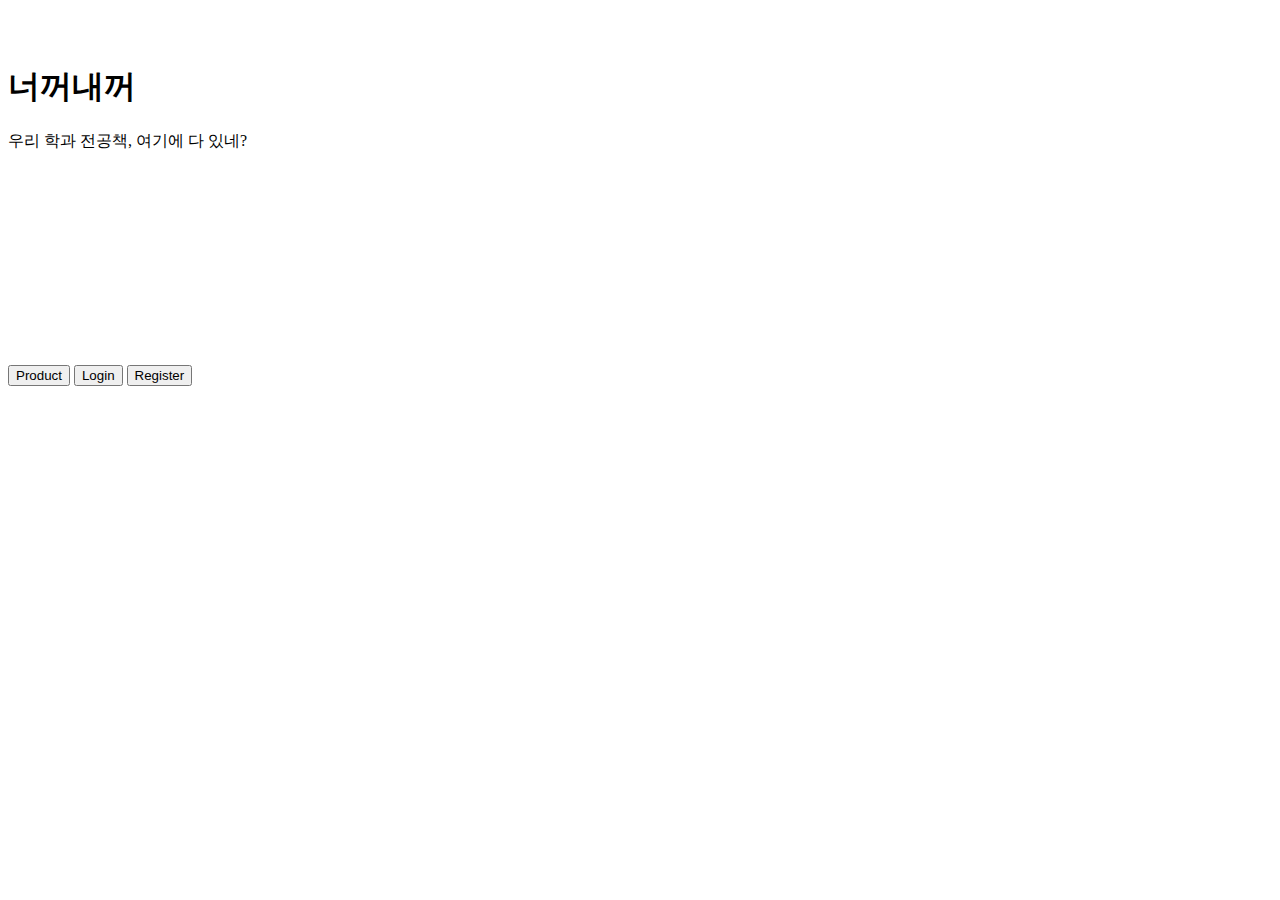
==== Mall/src/main/resources/static/index.html @ 46b606f5 "feat: 회원가입" ====
<!DOCTYPE html>
<html lang="en">
<head>
    <meta charset="UTF-8">
    <!-- https://getbootstrap.com/docs/5.0/getting-started/introduction/ -->
    <link href="https://cdn.jsdelivr.net/npm/bootstrap@5.0.2/dist/css/bootstrap.min.css" rel="stylesheet" integrity="sha384-EVSTQN3/azprG1Anm3QDgpJLIm9Nao0Yz1ztcQTwFspd3yD65VohhpuuCOmLASjC" crossorigin="anonymous">
    <script src="https://cdn.jsdelivr.net/npm/@popperjs/core@2.9.2/dist/umd/popper.min.js" integrity="sha384-IQsoLXl5PILFhosVNubq5LC7Qb9DXgDA9i+tQ8Zj3iwWAwPtgFTxbJ8NT4GN1R8p" crossorigin="anonymous"></script>
    <script src="https://cdn.jsdelivr.net/npm/bootstrap@5.0.2/dist/js/bootstrap.min.js" integrity="sha384-cVKIPhGWiC2Al4u+LWgxfKTRIcfu0JTxR+EQDz/bgldoEyl4H0zUF0QKbrJ0EcQF" crossorigin="anonymous"></script>

    <title>index.html</title>
</head>
<body>
    <br>
    <br>
    <div class="container">
        <div style="height: 300px;">
            <h1>너꺼내꺼</h1>
            <p>우리 학과 전공책, 여기에 다 있네?</p>
        </div>

        <div>
            <button id="btnProduct" type="button" class="btn btn-outline-primary">Product</button>
            <button id="btnLogin" type="button" class="btn btn-outline-danger">Login</button>
            <button id="btnRegister" type="button" class="btn btn-outline-warning">Register</button>
        </div>

    </div>

    <script>
         window.onload = function() {
             document.querySelector("#btnProduct").onclick = function() {
                 window.location.href="/product"; // get page
             }

             document.querySelector("#btnLogin").onclick = function() {
                 window.location.href="/login";
            }

            document.querySelector("#btnRegister").onclick = function() {
                 window.location.href="/register";
            }
         }
    </script>
</body>
</html>
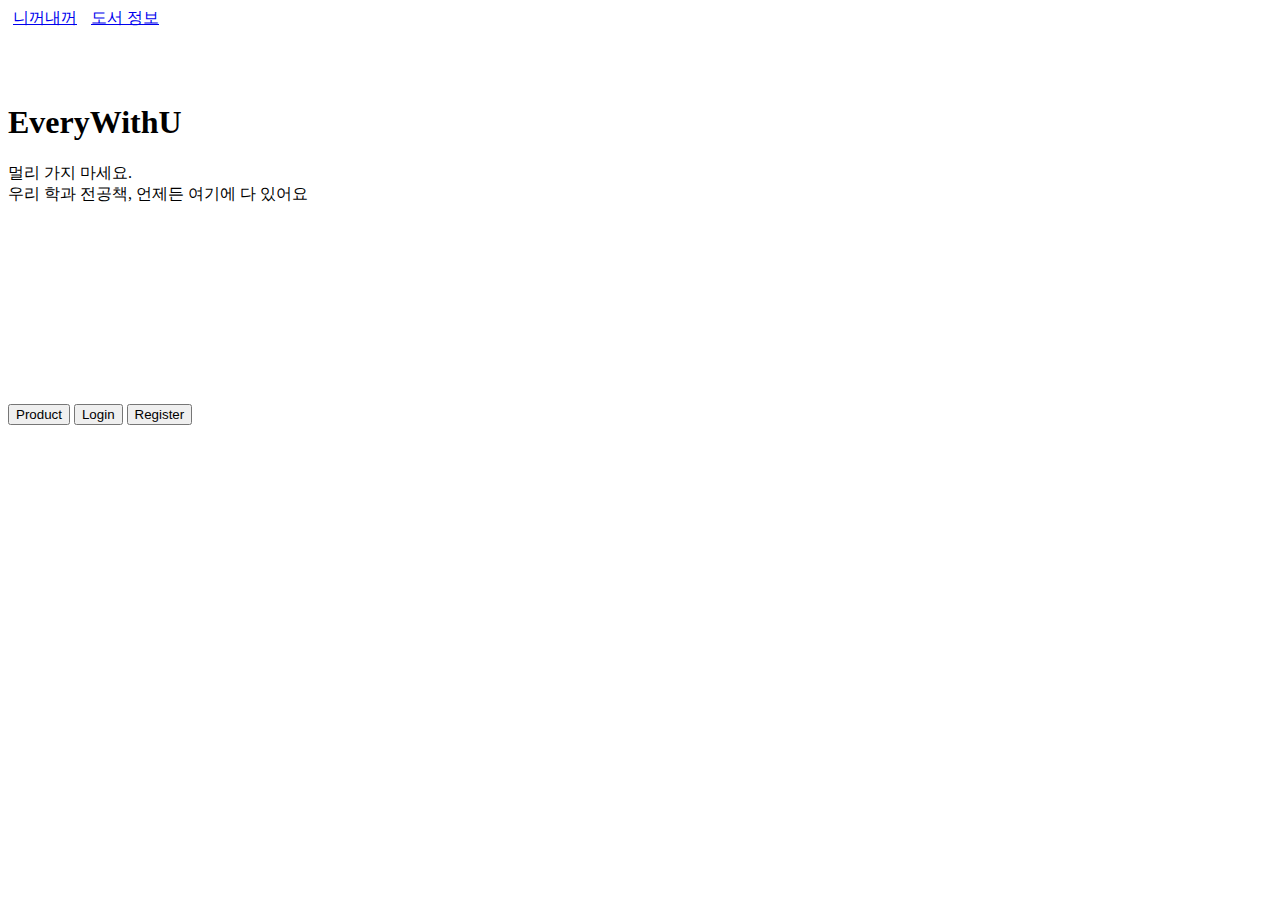
==== commit 9dd0f424: "feat: 로그인 정책" ====
--- a/Mall/src/main/resources/static/index.html
+++ b/Mall/src/main/resources/static/index.html
@@ -10,18 +10,25 @@
     <title>index.html</title>
 </head>
 <body>
+<nav class="navbar fixed-top navbar-light bg-light">
+    <div class="container-fluid">
+        <a style="padding:5px" class="navbar-brand" href="#">니꺼내꺼</a>
+        <a style="padding:5px" class="navbar-brand" href="product.html">도서 정보</a>
+    </div>
+</nav>
+    <br>
     <br>
     <br>
     <div class="container">
         <div style="height: 300px;">
-            <h1>너꺼내꺼</h1>
-            <p>우리 학과 전공책, 여기에 다 있네?</p>
+            <h1>EveryWithU</h1>
+            <p>멀리 가지 마세요.<br>우리 학과 전공책, 언제든 여기에 다 있어요</p>
         </div>
 
         <div>
             <button id="btnProduct" type="button" class="btn btn-outline-primary">Product</button>
             <button id="btnLogin" type="button" class="btn btn-outline-danger">Login</button>
-            <button id="btnRegister" type="button" class="btn btn-outline-warning">Register</button>
+            <button id="btnRegister"type="button" class="btn btn-outline-warning">Register</button>
         </div>
 
     </div>
